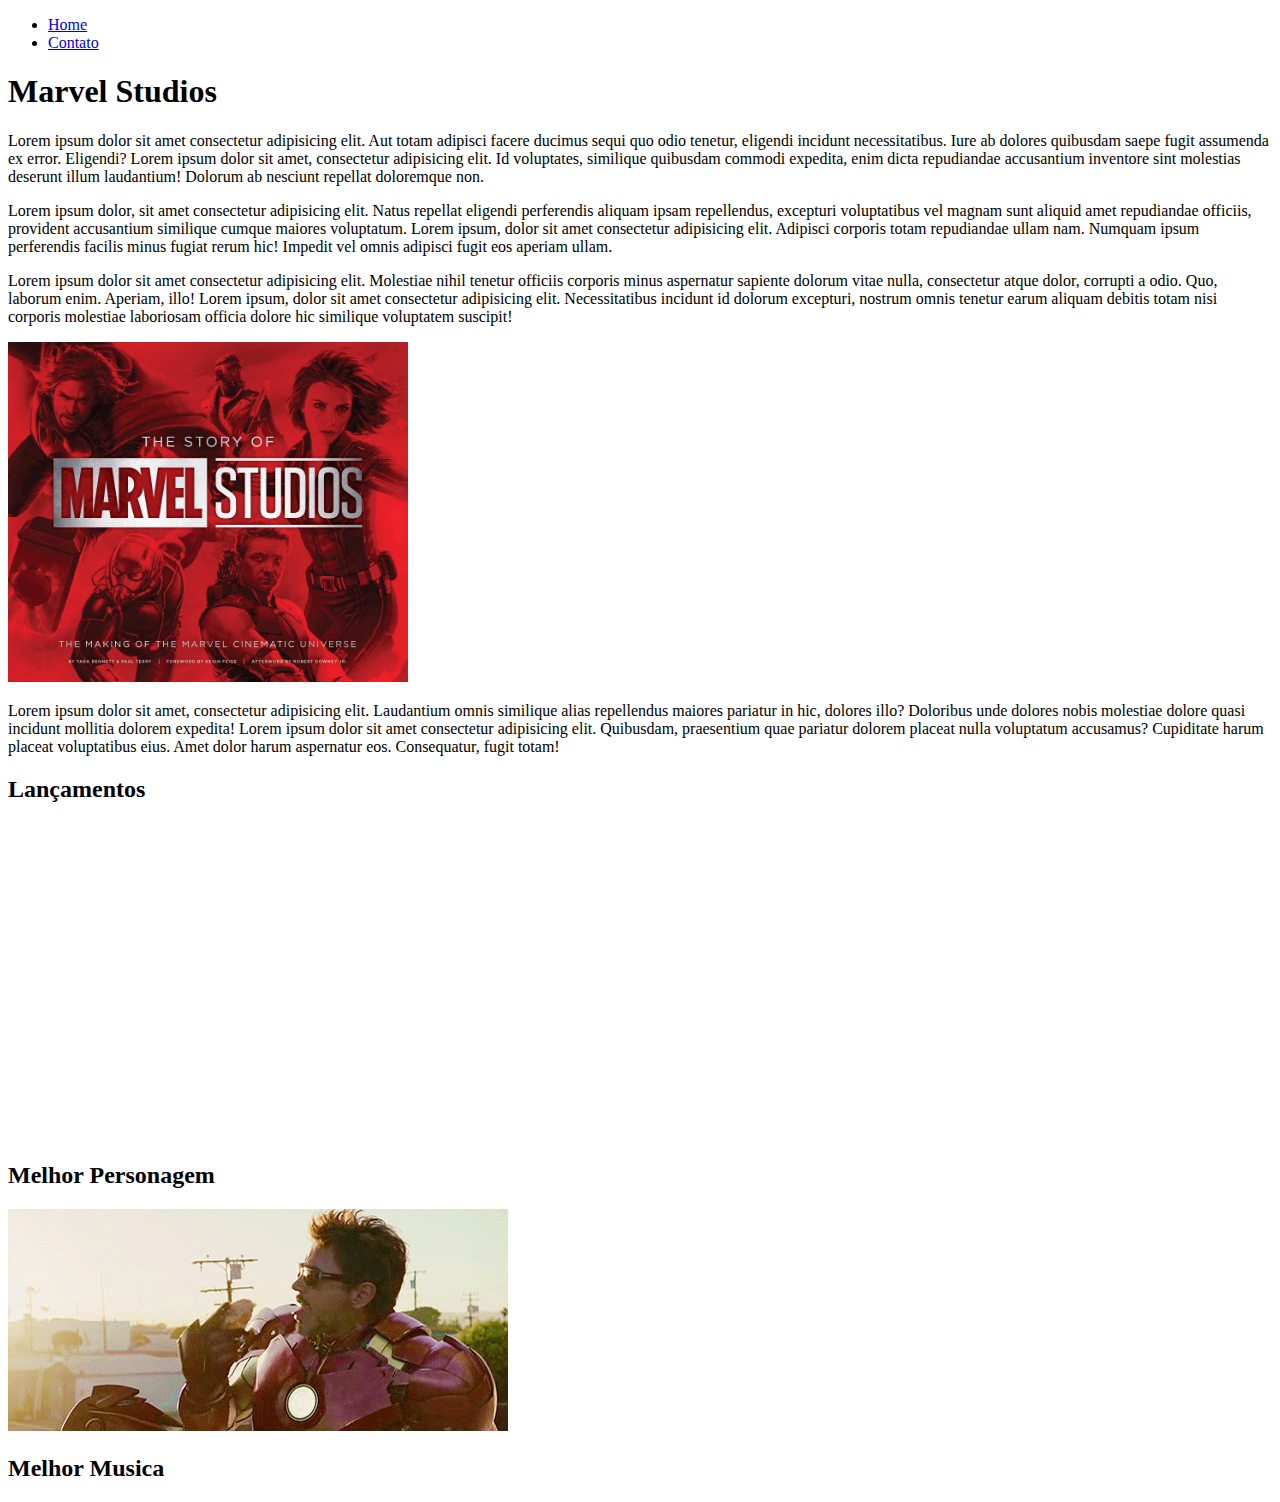
==== index.html @ c43f6b2c "html" ====
<!DOCTYPE html>
<html lang="pt-br">

<head>
    <meta charset="UTF-8">
    <meta http-equiv="X-UA-Compatible" content="IE=edge">
    <meta name="viewport" content="width=device-width, initial-scale=1.0">
    <title>Marvel</title>
    <link rel="icon" href="assets/img/peixe.png">
</head>

<body>

    <ul>
        <li> <a href="index.html">Home</a></li>
        <li> <a href="contato.html">Contato</a></li>
    </ul>

    <h1>Marvel Studios</h1>
    <p>Lorem ipsum dolor sit amet consectetur adipisicing elit. Aut totam adipisci facere ducimus sequi quo odio
        tenetur, eligendi incidunt necessitatibus. Iure ab dolores quibusdam saepe fugit assumenda ex error. Eligendi?
        Lorem ipsum dolor sit amet, consectetur adipisicing elit. Id voluptates, similique quibusdam commodi expedita,
        enim dicta repudiandae accusantium inventore sint molestias deserunt illum laudantium! Dolorum ab nesciunt
        repellat doloremque non.

    </p>
    <p>Lorem ipsum dolor, sit amet consectetur adipisicing elit. Natus repellat eligendi perferendis aliquam ipsam
        repellendus, excepturi voluptatibus vel magnam sunt aliquid amet repudiandae officiis, provident accusantium
        similique cumque maiores voluptatum. Lorem ipsum, dolor sit amet consectetur adipisicing elit. Adipisci corporis
        totam repudiandae ullam nam. Numquam ipsum perferendis facilis minus fugiat rerum hic! Impedit vel omnis
        adipisci fugit eos aperiam ullam.</p>
    <p>Lorem ipsum dolor sit amet consectetur adipisicing elit. Molestiae nihil tenetur officiis corporis minus
        aspernatur sapiente dolorum vitae nulla, consectetur atque dolor, corrupti a odio. Quo, laborum enim. Aperiam,
        illo! Lorem ipsum, dolor sit amet consectetur adipisicing elit. Necessitatibus incidunt id dolorum excepturi,
        nostrum omnis tenetur earum aliquam debitis totam nisi corporis molestiae laboriosam officia dolore hic
        similique voluptatem suscipit!</p>
    <img src="assets/img/marvel.jpg" width="400"  alt="foto do criador">

    <p>Lorem ipsum dolor sit amet, consectetur adipisicing elit. Laudantium omnis similique alias repellendus maiores
        pariatur in hic, dolores illo? Doloribus unde dolores nobis molestiae dolore quasi incidunt mollitia dolorem
        expedita! Lorem ipsum dolor sit amet consectetur adipisicing elit. Quibusdam, praesentium quae pariatur dolorem
        placeat nulla voluptatum accusamus? Cupiditate harum placeat voluptatibus eius. Amet dolor harum aspernatur eos.
        Consequatur, fugit totam!</p>

    <h2>Lançamentos</h2>
    <iframe width="560" height="315" src="https://www.youtube.com/embed/nckUIRJVu7w" title="YouTube video player"
        frameborder="0" allow="accelerometer; autoplay; clipboard-write; encrypted-media; gyroscope; picture-in-picture"
        allowfullscreen></iframe>

        <h2>Melhor Personagem</h2>

        <img src="assets/img/gif.gif" alt="">

        <h2>Melhor Musica</h2>
        <audio src=""></audio>

</body>

</html>
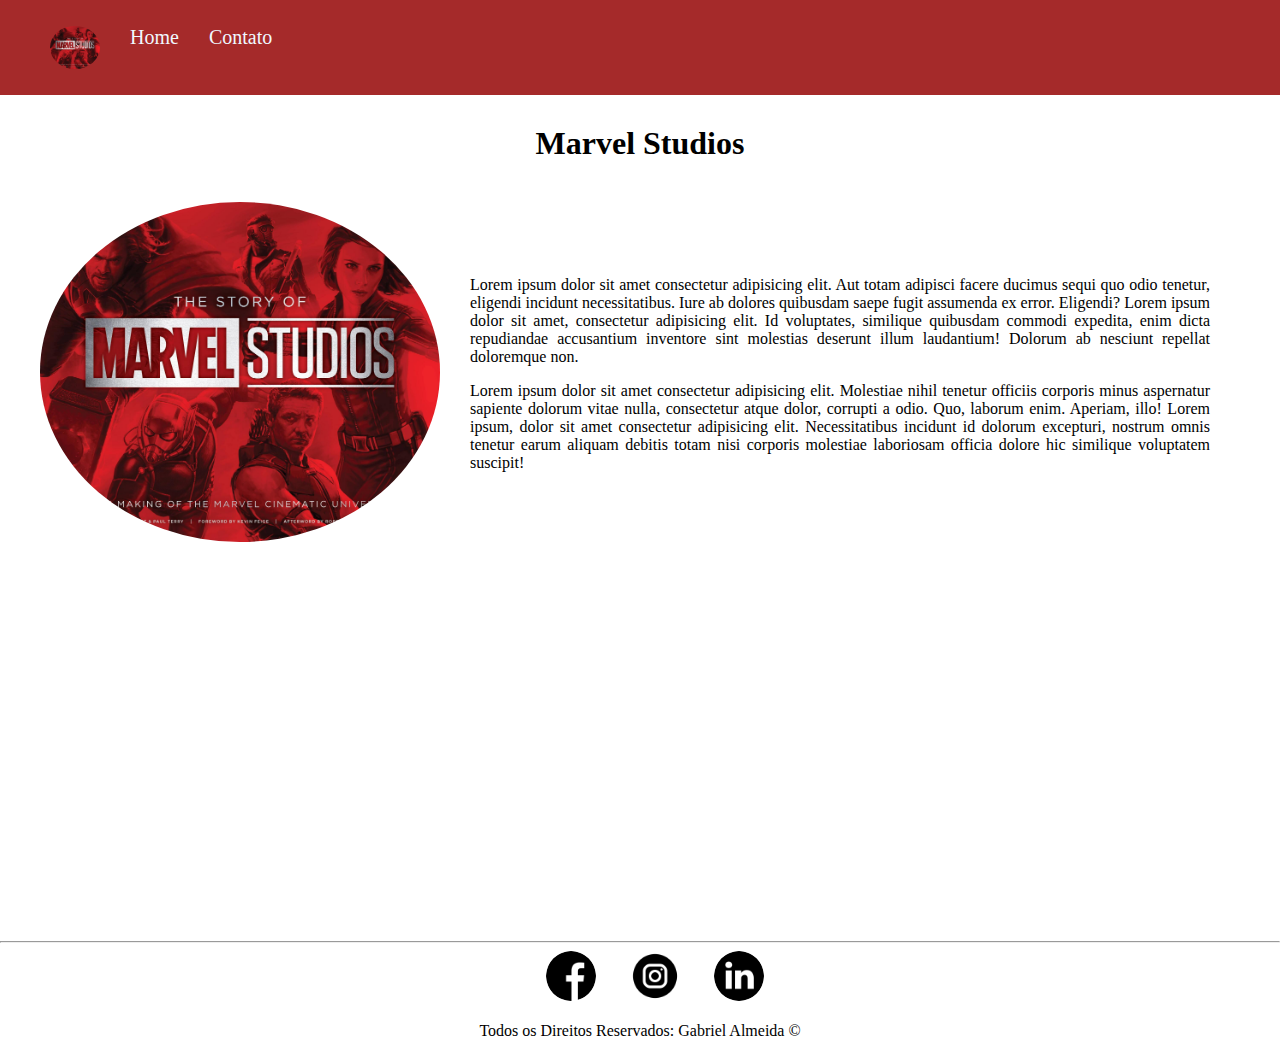
==== commit 1062d59e: "css" ====
--- a/index.html
+++ b/index.html
@@ -6,54 +6,65 @@
     <meta http-equiv="X-UA-Compatible" content="IE=edge">
     <meta name="viewport" content="width=device-width, initial-scale=1.0">
     <title>Marvel</title>
-    <link rel="icon" href="assets/img/peixe.png">
+    <link rel="icon" href="assets/img/shield.png">
+    <link rel="stylesheet" href="assets/css/style.css">
+
 </head>
 
 <body>
+    <nav>
+        <ul>
+            <img src="assets/img/marvel.jpg" alt="" width="50px">
+            <li> <a class="textmenu" href="index.html">Home</a></li>
+            <li> <a class="textmenu" href="contato.html">Contato</a></li>
+        </ul>
+    </nav>
+    <h1>Marvel Studios</h1>
 
-    <ul>
-        <li> <a href="index.html">Home</a></li>
-        <li> <a href="contato.html">Contato</a></li>
-    </ul>
+    <div class="container ml-50 mb ">
+        <div >
+            <img class="imgR" src="assets/img/marvel.jpg" width="400" alt="foto do criador">
+        </div>
 
-    <h1>Marvel Studios</h1>
-    <p>Lorem ipsum dolor sit amet consectetur adipisicing elit. Aut totam adipisci facere ducimus sequi quo odio
-        tenetur, eligendi incidunt necessitatibus. Iure ab dolores quibusdam saepe fugit assumenda ex error. Eligendi?
-        Lorem ipsum dolor sit amet, consectetur adipisicing elit. Id voluptates, similique quibusdam commodi expedita,
-        enim dicta repudiandae accusantium inventore sint molestias deserunt illum laudantium! Dolorum ab nesciunt
-        repellat doloremque non.
+        <div class="text">
+            
+            <p>Lorem ipsum dolor sit amet consectetur adipisicing elit. Aut totam adipisci facere ducimus sequi quo odio
+                tenetur, eligendi incidunt necessitatibus. Iure ab dolores quibusdam saepe fugit assumenda ex error.
+                Eligendi?
+                Lorem ipsum dolor sit amet, consectetur adipisicing elit. Id voluptates, similique quibusdam commodi
+                expedita,
+                enim dicta repudiandae accusantium inventore sint molestias deserunt illum laudantium! Dolorum ab
+                nesciunt
+                repellat doloremque non.
+            </p>
+            <p>Lorem ipsum dolor sit amet consectetur adipisicing elit. Molestiae nihil tenetur officiis corporis minus
+                aspernatur sapiente dolorum vitae nulla, consectetur atque dolor, corrupti a odio. Quo, laborum enim.
+                Aperiam,
+                illo! Lorem ipsum, dolor sit amet consectetur adipisicing elit. Necessitatibus incidunt id dolorum
+                excepturi,
+                nostrum omnis tenetur earum aliquam debitis totam nisi corporis molestiae laboriosam officia dolore hic
+                similique voluptatem suscipit!</p>
+        </div>
+     
+    </div>
 
-    </p>
-    <p>Lorem ipsum dolor, sit amet consectetur adipisicing elit. Natus repellat eligendi perferendis aliquam ipsam
-        repellendus, excepturi voluptatibus vel magnam sunt aliquid amet repudiandae officiis, provident accusantium
-        similique cumque maiores voluptatum. Lorem ipsum, dolor sit amet consectetur adipisicing elit. Adipisci corporis
-        totam repudiandae ullam nam. Numquam ipsum perferendis facilis minus fugiat rerum hic! Impedit vel omnis
-        adipisci fugit eos aperiam ullam.</p>
-    <p>Lorem ipsum dolor sit amet consectetur adipisicing elit. Molestiae nihil tenetur officiis corporis minus
-        aspernatur sapiente dolorum vitae nulla, consectetur atque dolor, corrupti a odio. Quo, laborum enim. Aperiam,
-        illo! Lorem ipsum, dolor sit amet consectetur adipisicing elit. Necessitatibus incidunt id dolorum excepturi,
-        nostrum omnis tenetur earum aliquam debitis totam nisi corporis molestiae laboriosam officia dolore hic
-        similique voluptatem suscipit!</p>
-    <img src="assets/img/marvel.jpg" width="400"  alt="foto do criador">
-
-    <p>Lorem ipsum dolor sit amet, consectetur adipisicing elit. Laudantium omnis similique alias repellendus maiores
-        pariatur in hic, dolores illo? Doloribus unde dolores nobis molestiae dolore quasi incidunt mollitia dolorem
-        expedita! Lorem ipsum dolor sit amet consectetur adipisicing elit. Quibusdam, praesentium quae pariatur dolorem
-        placeat nulla voluptatum accusamus? Cupiditate harum placeat voluptatibus eius. Amet dolor harum aspernatur eos.
-        Consequatur, fugit totam!</p>
-
-    <h2>Lançamentos</h2>
-    <iframe width="560" height="315" src="https://www.youtube.com/embed/nckUIRJVu7w" title="YouTube video player"
-        frameborder="0" allow="accelerometer; autoplay; clipboard-write; encrypted-media; gyroscope; picture-in-picture"
-        allowfullscreen></iframe>
-
-        <h2>Melhor Personagem</h2>
-
-        <img src="assets/img/gif.gif" alt="">
-
-        <h2>Melhor Musica</h2>
-        <audio src=""></audio>
+    <div class="container mb ml-50 " >
+       
+        <div class="video"> <iframe width="560" height="315" src="https://www.youtube.com/embed/nckUIRJVu7w"
+                title="YouTube video player" frameborder="0"
+                allow="accelerometer; autoplay; clipboard-write; encrypted-media; gyroscope; picture-in-picture"
+                allowfullscreen></iframe></div>
+    </div>
+<hr>
+    <footer>
+        <div class="center">
+            <a href="https://pt-br.facebook.com/MarvelBR/"  target="_blank"> <img class="tm" src="assets/img/facebook.png" alt="logo do facebook"></a>
+           <a href="https://www.instagram.com/marvel/"  target="_blank"> <img class="tm" src="assets/img/instagram.png" alt="logo do instagram"></a>
+           <a href="https://www.linkedin.com/company/marvel-entertainment/?trk=public_profile_experience-item_profile-section-card_image-click&originalSubdomain=br"  target="_blank"><img class="tm" src="assets/img/linkedin.png" alt="logo do linkedin"></a>
+          
+        </div>
+       <p class="center"> Todos os Direitos Reservados: Gabriel Almeida &copy</p>
+    </footer>
 
 </body>
-
 </html>--- a/assets/css/style.css
+++ b/assets/css/style.css
@@ -0,0 +1,94 @@
+/*css da pagina index.html*/
+body {
+    margin: 0%;
+}
+
+h1 {
+    /*configiração titulo  */
+    margin-top: 30px;
+    text-align: center;
+    margin: 10;
+  
+    
+}
+
+h2 {
+    text-align: center;
+}
+
+nav {
+    /* menu */
+    margin: 0%;
+    /*distancia pra fora*/
+    padding: 10px;
+    /*distancia dentro da estrutura*/
+    background-color: brown;
+}
+
+.textmenu:hover {
+    /*palavras do menu*/
+    color: aquamarine;
+}
+
+a {
+    color: aliceblue;
+    margin-left: 30px;
+    font-size: 20px;
+    /*tamanho da palavra*/
+    text-decoration: none;
+}
+
+ul {
+    display: flex;
+    list-style: none;
+    /* none anula a confguração padrão*/
+}
+
+.container {
+    display: flex;
+    flex-flow: row;
+    justify-content: center;
+    align-items: center;
+   
+    
+ 
+    
+}
+
+.video {
+    display: flex;
+    justify-content: center;
+}
+
+img {
+
+    border-radius: 50%;
+
+}
+
+.center{
+    text-align: center;
+  
+}
+
+.tm{
+    width: 50px;
+    height: 50px;
+}
+
+.mb{
+    margin: 40px;
+}
+
+.text{
+    text-align: justify;
+    padding: 30px;
+}
+
+.
+/*css da pagina contato.html*/
+.ml-50{
+    margin-left: 50px;
+   
+}
+
